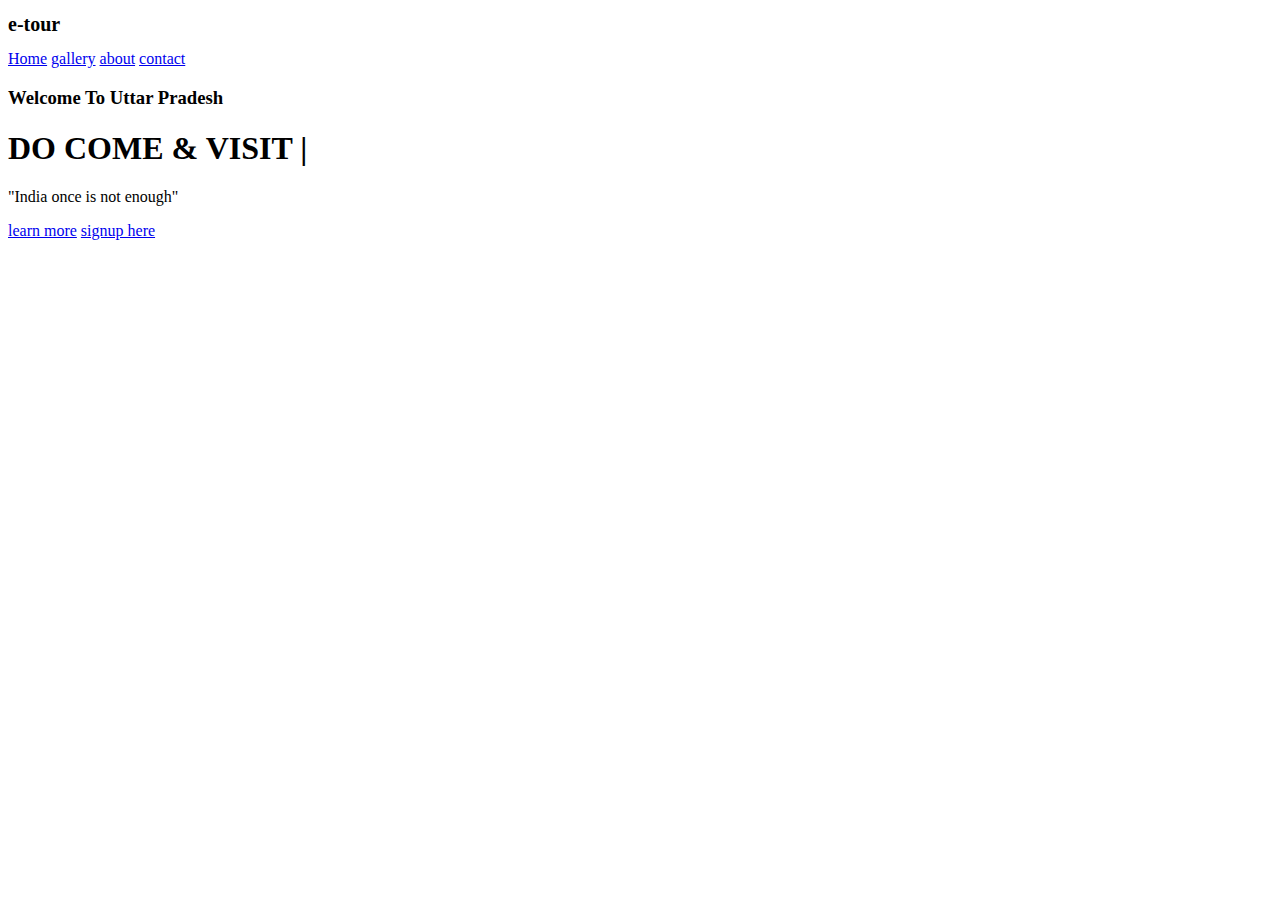
==== index.html @ 24136e10 "etour" ====
<!DOCTYPE html>
<html>
<head>
	<title></title>
	<link rel="stylesheet" type="text/css" href="css/style.css">
	<link href="https://fonts.googleapis.com/css?family=Josefin+Sans&display=swap" rel="stylesheet">
	  <link rel="stylesheet" href="https://cdnjs.cloudflare.com/ajax/libs/animate.css/3.7.2/animate.min.css">
</head>
<body>

<header>
	
<nav>
	<div class="logo"> <h1 style="font-size: 20px;"> e-tour</h1> </div>
	<div class="menu">
		<a href="#" style="font-size: ">Home</a>
		<a href="#">gallery</a>
		<a href="#">about</a>
                <a href="#">contact</a>
	</div>
</nav>

	<main>
		<section>
			<h3>Welcome To Uttar Pradesh</h3>
			<h1>DO COME & VISIT <span class="change_content"> </span> <span style="margin-top: -10px;"> | </span> </h1>
			<p>"India once is not enough"</p>
			<a href="#" class="btnone">learn more</a>
			<a href="#" class="btntwo">signup here</a>
		</section>
	</main>


</header>

</body>
</html>
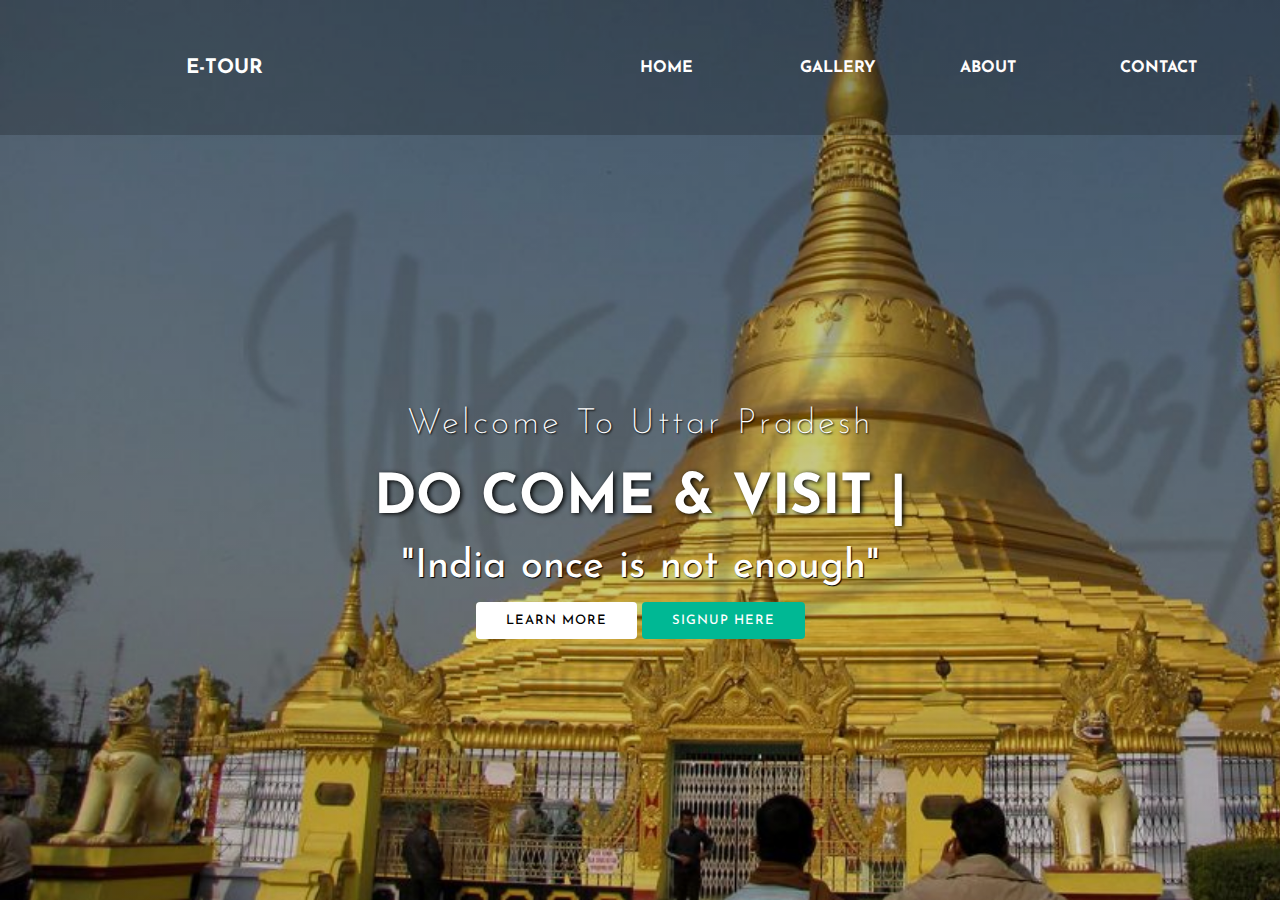
==== commit feafcf05: "Update index.html" ====
--- a/index.html
+++ b/index.html
@@ -16,7 +16,7 @@
 		<a href="#" style="font-size: ">Home</a>
 		<a href="#">gallery</a>
 		<a href="#">about</a>
-                <a href="#">contact</a>
+                <a href="login/login.html">contact</a>
 	</div>
 </nav>
 
@@ -34,4 +34,4 @@
 </header>
 
 </body>
-</html>+</html>
--- a/css/style.css
+++ b/css/style.css
@@ -0,0 +1,143 @@
+* {
+        margin: 0;
+        padding: 0;
+        box-sizing: border-box;
+        font-family: "Josefin Sans", sans-serif;
+      }
+      
+      header {
+        width: 100%;
+        height: 100vh;
+        background-image: linear-gradient(rgba(0, 0, 0, 0.3), rgba(0, 0, 0, 0.15)),
+         url("../images/k.jpg");
+        background-repeat: no-repeat;
+        background-size: cover;
+      }
+      
+      nav {
+        width: 100%;
+        height: 15vh;
+        background: rgba(0, 0, 0, 0.2);
+        color: white;
+        display: flex;
+        justify-content: space-between;
+        align-items: center;
+        text-transform: uppercase;
+      }
+      
+      nav .logo {
+        width: 35%;
+        text-align: center;
+        /*background: red;*/
+      }
+
+      
+      nav .menu {
+        width: 50%;
+        display: flex;
+        justify-content: space-around;
+      }
+      
+      nav .menu a {
+        width: 50%;
+        text-decoration: none;
+        color: rgb(255, 252, 252);
+        font-weight: bold;
+      }
+      
+      nav .menu a:first-child {
+        color: #ffffff;
+      }
+      
+      main {
+        width: 100%;
+        height: 85vh;
+        display: flex;
+        justify-content: center;
+        align-items: center;
+        text-align: center;
+        color: white;
+      }
+      
+      section h3 {
+        font-size: 35px;
+        font-weight: 200;
+        letter-spacing: 3px;
+        text-shadow: 1px 1px 2px black;
+      }
+      
+      section h1 {
+        margin: 30px 0 20px 0;
+        font-size: 55px;
+        font-weight: 700;
+        text-shadow: 2px 1px 5px black;
+        text-transform: uppercase;
+      }
+      
+      section p {
+        font-size: 40px;
+        word-spacing: 2px;
+        margin-bottom: 25px;
+        text-shadow: 1px 1px 1px black;
+      }
+      
+      section a {
+        padding: 12px 30px;
+        border-radius: 4px;
+        outline: none;
+        text-transform: uppercase;
+        font-size: 13px;
+        font-weight: 500;
+        text-decoration: none;
+        letter-spacing: 1px;
+        transition: all 0.5s ease;
+      }
+      
+      section .btnone {
+        /*background: #00b894;*/
+        background: #fff;
+        color: #000;
+      }
+      
+      .btnone:hover {
+        background: #00b894;
+        color: white;
+      }
+      
+      section .btntwo {
+        background: #00b894;
+        color: white;
+      }
+      
+      .btntwo:hover {
+        background: #fff;
+        color: #000;
+      }
+      
+      .change_content:after {
+        content: "";
+        animation: changetext 10s infinite linear;
+        color: hsl(168, 100%, 36%);
+      }
+      
+      @keyframes changetext {
+        0% {
+          content: "Gorakhpur";
+        }
+        20% {
+          content: "Pawapuri";
+        }
+        35% {
+          content: "Agra";
+        }
+        60% {
+          content: "Mathura";
+        }
+        80% {
+          content: "Vrindavan";
+        }
+        100% {
+          content: "Vanarasi";
+        }
+      }
+     